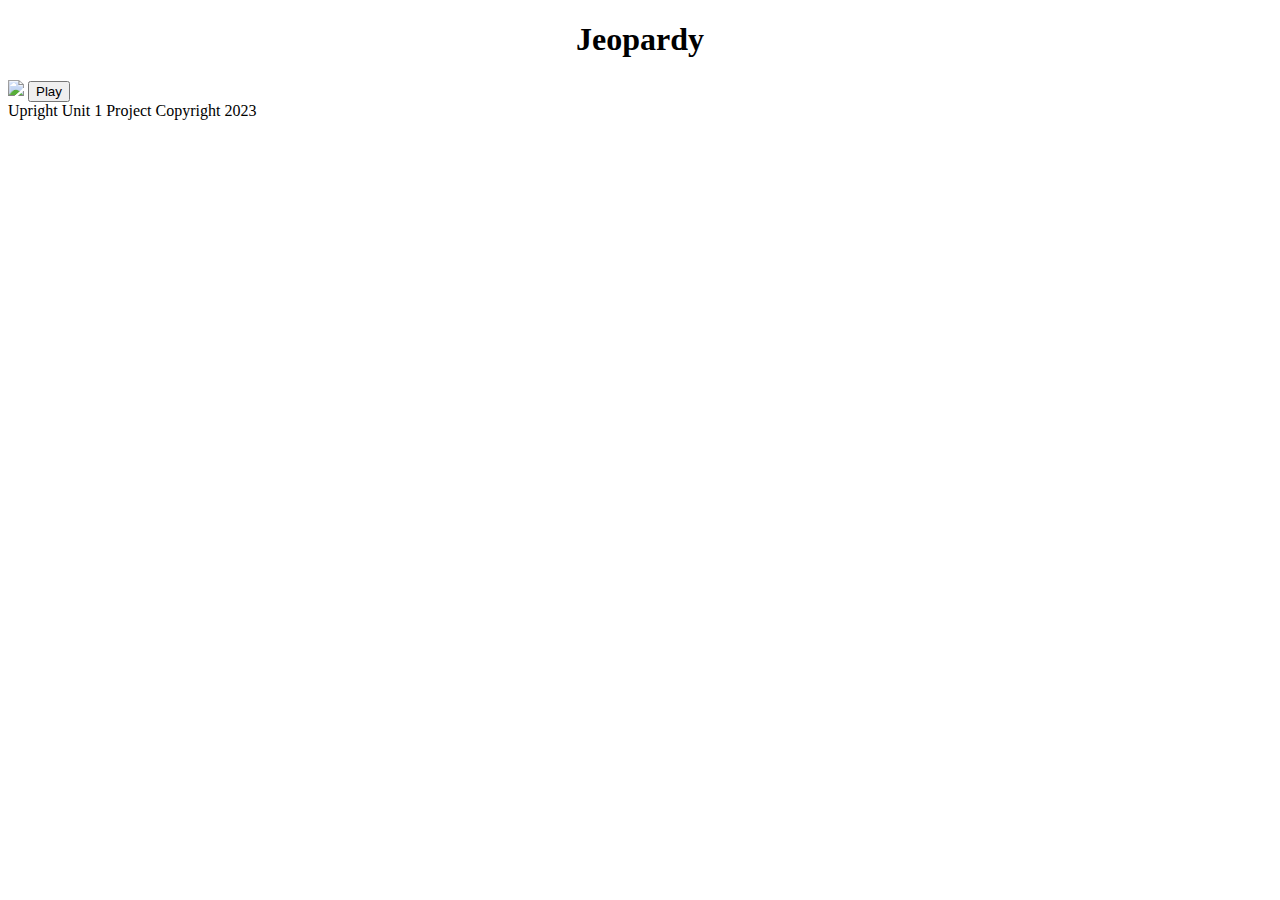
==== Pages/index.html @ 7ff2125a "Second Conor test 7-14" ====
<!DOCTYPE html>
<html lang="en">
<head>
    <meta charset="UTF-8">
    <meta name="viewport" content="width=device-width, initial-scale=1.0">
    <link rel="stylesheet" href="../Styles/style.css">
    <title>Document</title>

</head>

<body>
    <h1 align="center">Jeopardy</h1>

    <img src="https://thetrainingarcade.com/wp-content/uploads/2020/10/Jeopardy_S37_OnSetLogo-smaller.png">

    <button class="button">Play</button>

    <footer>
        Upright Unit 1 Project Copyright 2023
    </footer>
</body>
</html>
---- Styles/style.css ----
.button {
    text-align: center;
    align-items: center;
    
}
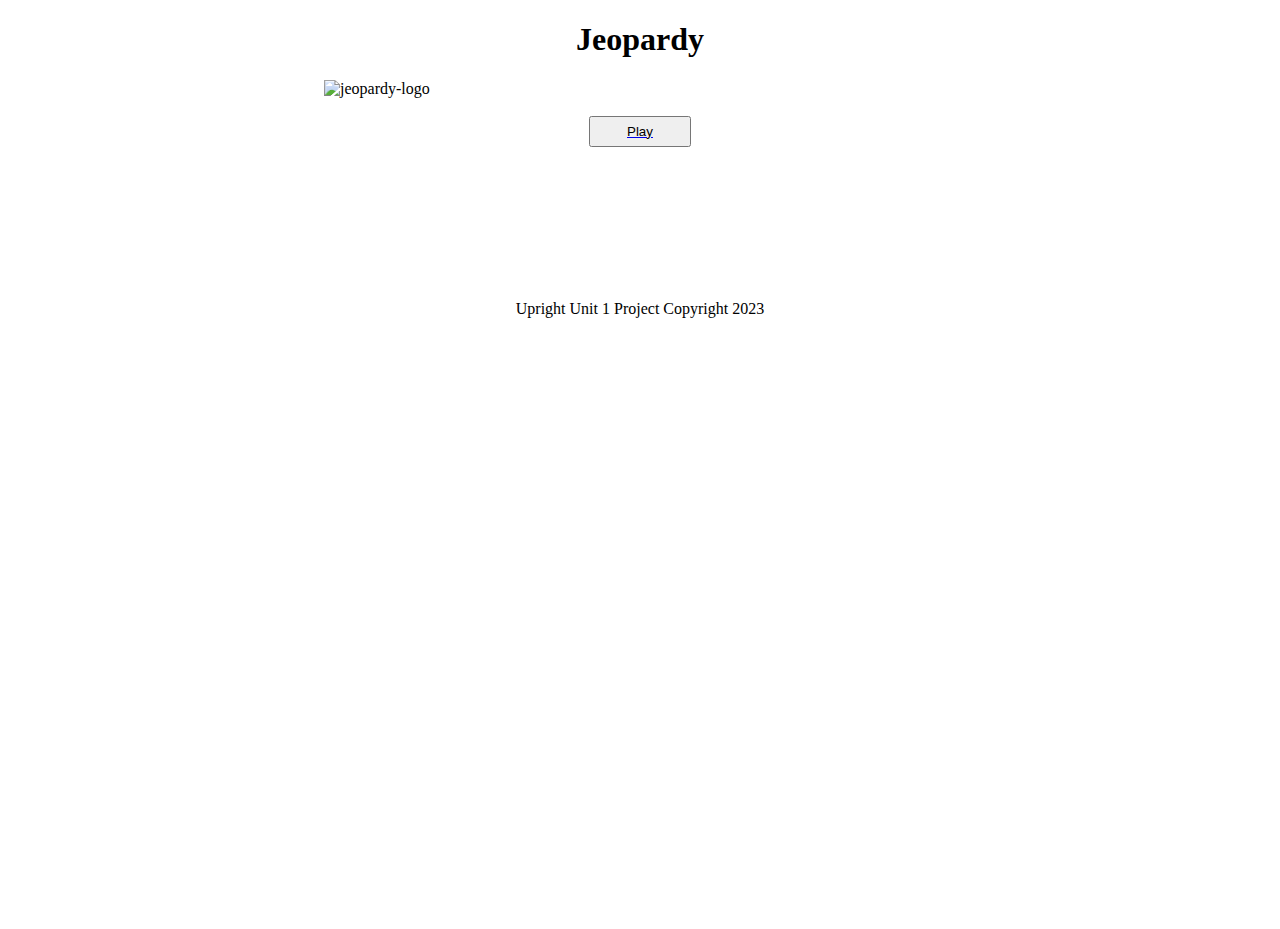
==== commit 1972cf1d: "7/19 9:22PM Update" ====
--- a/Pages/index.html
+++ b/Pages/index.html
@@ -4,19 +4,21 @@
     <meta charset="UTF-8">
     <meta name="viewport" content="width=device-width, initial-scale=1.0">
     <link rel="stylesheet" href="../Styles/style.css">
-    <title>Document</title>
+    <title>Landing Page</title>
 
 </head>
 
 <body>
-    <h1 align="center">Jeopardy</h1>
+    <div id="Div1-Titles">
+        <h1 align="center">Jeopardy</h1>
 
-    <img src="https://thetrainingarcade.com/wp-content/uploads/2020/10/Jeopardy_S37_OnSetLogo-smaller.png">
+        <img src="https://thetrainingarcade.com/wp-content/uploads/2020/10/Jeopardy_S37_OnSetLogo-smaller.png" alt="jeopardy-logo" class="center">
+        <br>
+        <a href="./firstRound.html"><button id="Play">Play</button></a>
+        <p id="footer">Upright Unit 1 Project Copyright 2023</p>
+    </div>
+    
 
-    <button class="button">Play</button>
 
-    <footer>
-        Upright Unit 1 Project Copyright 2023
-    </footer>
 </body>
-</html>+</html> --- a/Styles/style.css
+++ b/Styles/style.css
@@ -1,6 +1,137 @@
 
 .button {
+    display: block;
+    margin-left: auto;
+    margin-right: auto;
+    width: 8%; 
+}
+
+#Play:hover{
+    color: aqua;
+    background-color: blueviolet;
+}
+
+.center {
+    display: block;
+    margin-left: auto;
+    margin-right: auto;
+    width: 50%;
+  }
+
+#Play {
+    display: block;
+    margin-left: auto;
+    margin-right: auto;
+    width: 8%;
+    padding: 6px;
+}
+
+body {
+    min-height: 100vh;
+}
+
+#footer {
+    display: flex;
+    justify-content: center;
+    margin-top: 12vw;
+    position: sticky;
+  }
+
+
+  /* Notes for Round 2, because the First Round notes are supposed to exclusively be linked to the style.css CSS, not the rounds.css one */
+
+  #div1-round_player {
     text-align: center;
-    align-items: center;
-    
+}
+
+#div1-round_player {
+    margin: auto;
+    width: 50%;
+}
+
+/* .flex-container {
+    display: flex;
+    justify-content: center;
+} */
+
+#div2-table {
+    display: flex;
+    justify-content: center;
+}
+
+#div3-inputs {
+    display: flex;
+    justify-content: center;
+    padding-top: 15px;
+}
+
+final-title {
+    width: 80%
+}
+
+#div4-guess-pass {
+    display: flex;
+    justify-content: center;
+    padding-top: 15px;
+    gap: 2em;
+}
+
+#table1 {
+    width: 80%;
+    text-align: center;
+    border: 2px solid black;
+}
+
+td, th {
+    border: 2px solid black;
+}
+
+#footer {
+    display: flex;
+    justify-content: center;
+    margin-top: 12vw;
+    position: sticky;
+  }
+
+#div5-next {
+    text-align: center;
+    padding-top: 50px;
+    padding-left: 800px;
+}
+
+#div6-prev {
+        text-align: center;
+        padding-top: 50px;
+        padding-right: 800px;
+}
+
+#final-div1-round_player {
+    margin: auto;
+    width: 50%;
+    text-align: center;
+}
+
+td:hover{
+    color: aqua;
+    background-color: blueviolet;
+}
+
+#final-q {
+   width: 400px; 
+   text-align: center;
+   border-style: solid;
+   border: 20px;
+
+}
+
+#final-input-bet {
+    display: flex;
+    justify-content: center;
+    padding-top: 15px;
+}
+
+#final-input-answer {
+    display: flex;
+    justify-content: center;
+    padding-top: 15px;
 }